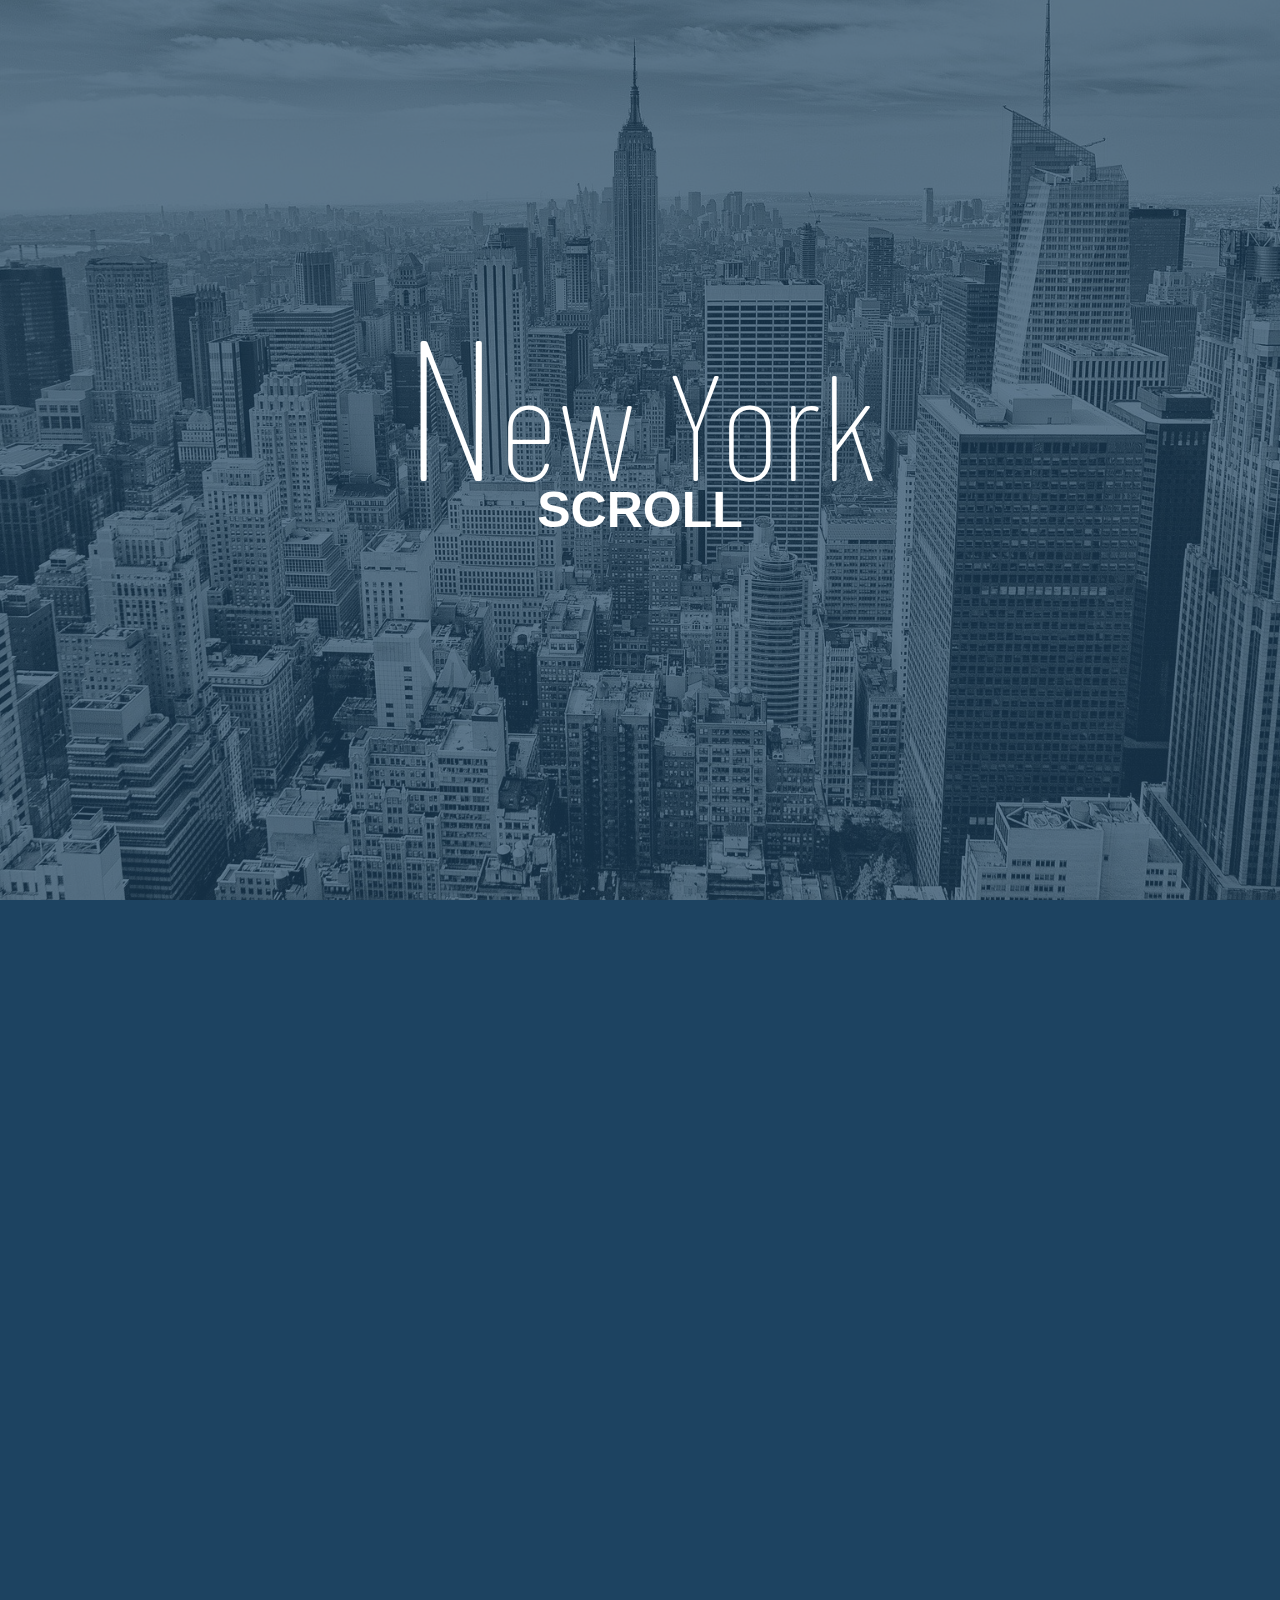
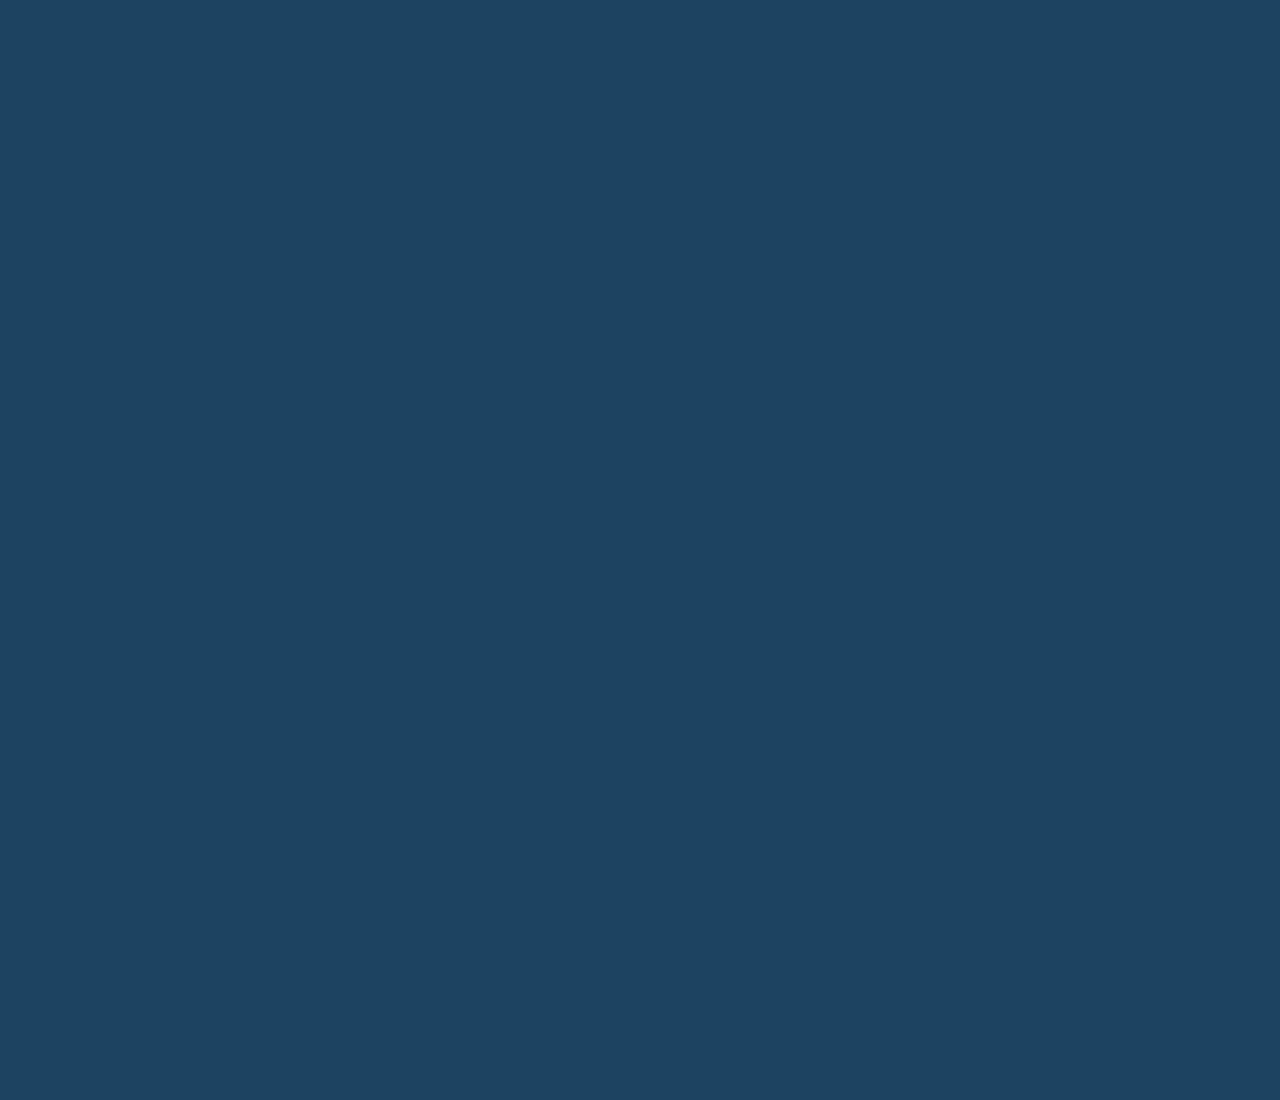
==== index.html @ 136c2e0a "Parallax Scrolling Effect" ====
<!DOCTYPE html>
<html lang="en">

<head>
    <meta charset="UTF-8">
    <meta name="viewport" content="width=device-width, initial-scale=1.0">
    <meta http-equiv="X-UA-Compatible" content="ie=edge">
    <title>Parallax scrolling effect</title>
    <link rel="stylesheet" href="style.css">
</head>

<body>
    <section class="hero">
        <img src="city.jpg" alt="" class="parallax">
        <div class="text-wrapper">
            <h1 class="headline">New York</h1>
            <h2 class="sub-headline">Scroll</h2>
        </div>
    </section>
    <section class="overflow"></section>

    <script>
        window.addEventListener('scroll', function () {
            const parallax = document.querySelector('.parallax');
            let scrollPosition = window.pageYOffset;
            // if you change the .5 the higher the number the faster the scroll  
            // add a - to the number the text scrolls down
            parallax.style.transform = 'translateY(' + scrollPosition * -.5 + 'px)';
        });
    </script>

</body>

</html>
---- style.css ----
@import url('https://fonts.googleapis.com/css2?family=Barlow+Condensed:wght@100&display=swap');

* {
    margin: 0;
    padding: 0;
    box-sizing: border-box;
}

html {
    font-size: 10px;
}

body {
    background: #1d4361;
}

.hero {
    width: 100%;
    height: 100vh;
    display: flex;
    align-items: center;
    justify-content: center;
    position: relative;
}

img {
    opacity: 0.3;
}

.text-wrapper {
    text-align: center;
}

.headline {
    font-size: 15rem;
    font-family: 'Barlow Condensed', cursive;
    font-weight: 400;
    color: #fff;
    font-weight: 100;
    line-height: .4;
}

.headline::first-letter {
    font-size: 20rem;
}

.sub-headline {
    padding-top: 30px;
    font-size: 5rem;
    font-family: 'Source Sans Pro', sans-serif;
    text-transform: uppercase;
    color: #fff;
}

.parallax {
    position: absolute;
    top: 0;
    left: 0;
    width: 100%;
    height: 100%;
    object-fit: cover;
    z-index: -1;
}

.overflow {
    height: 200vh;
}
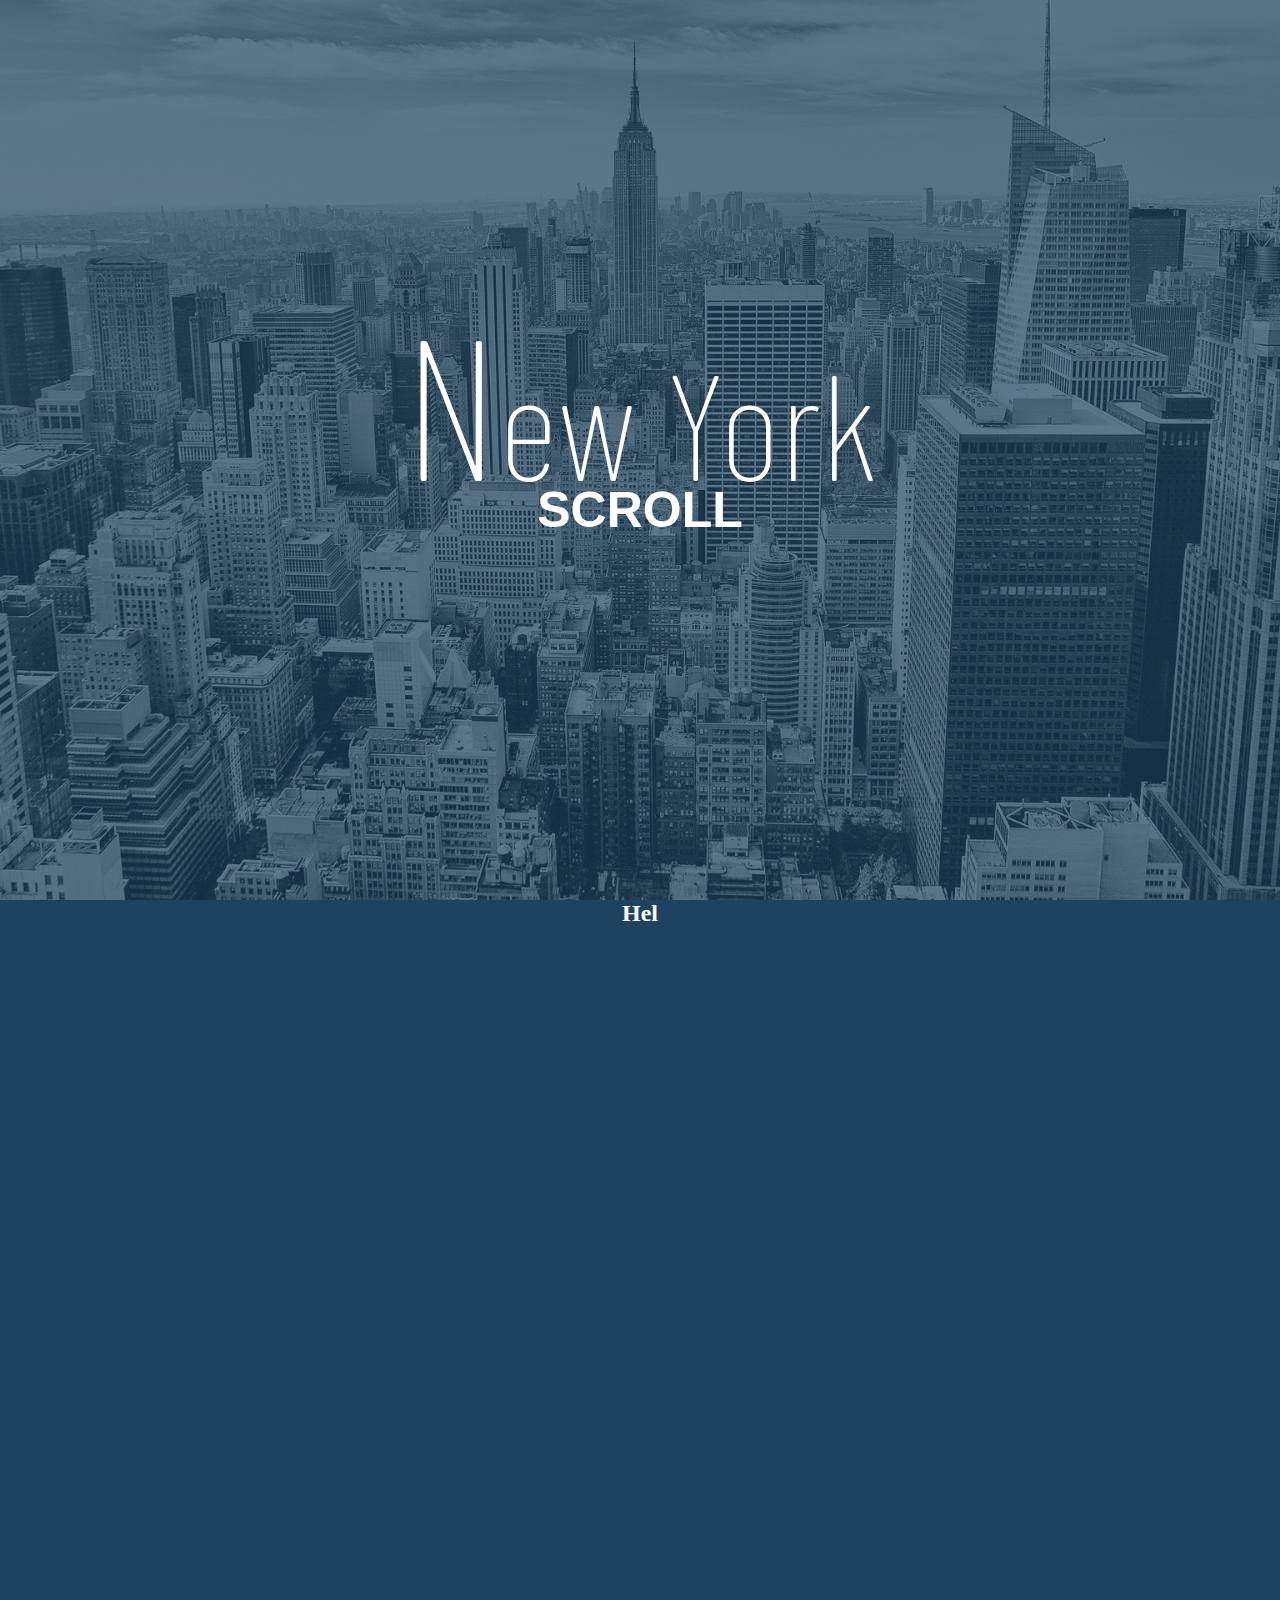
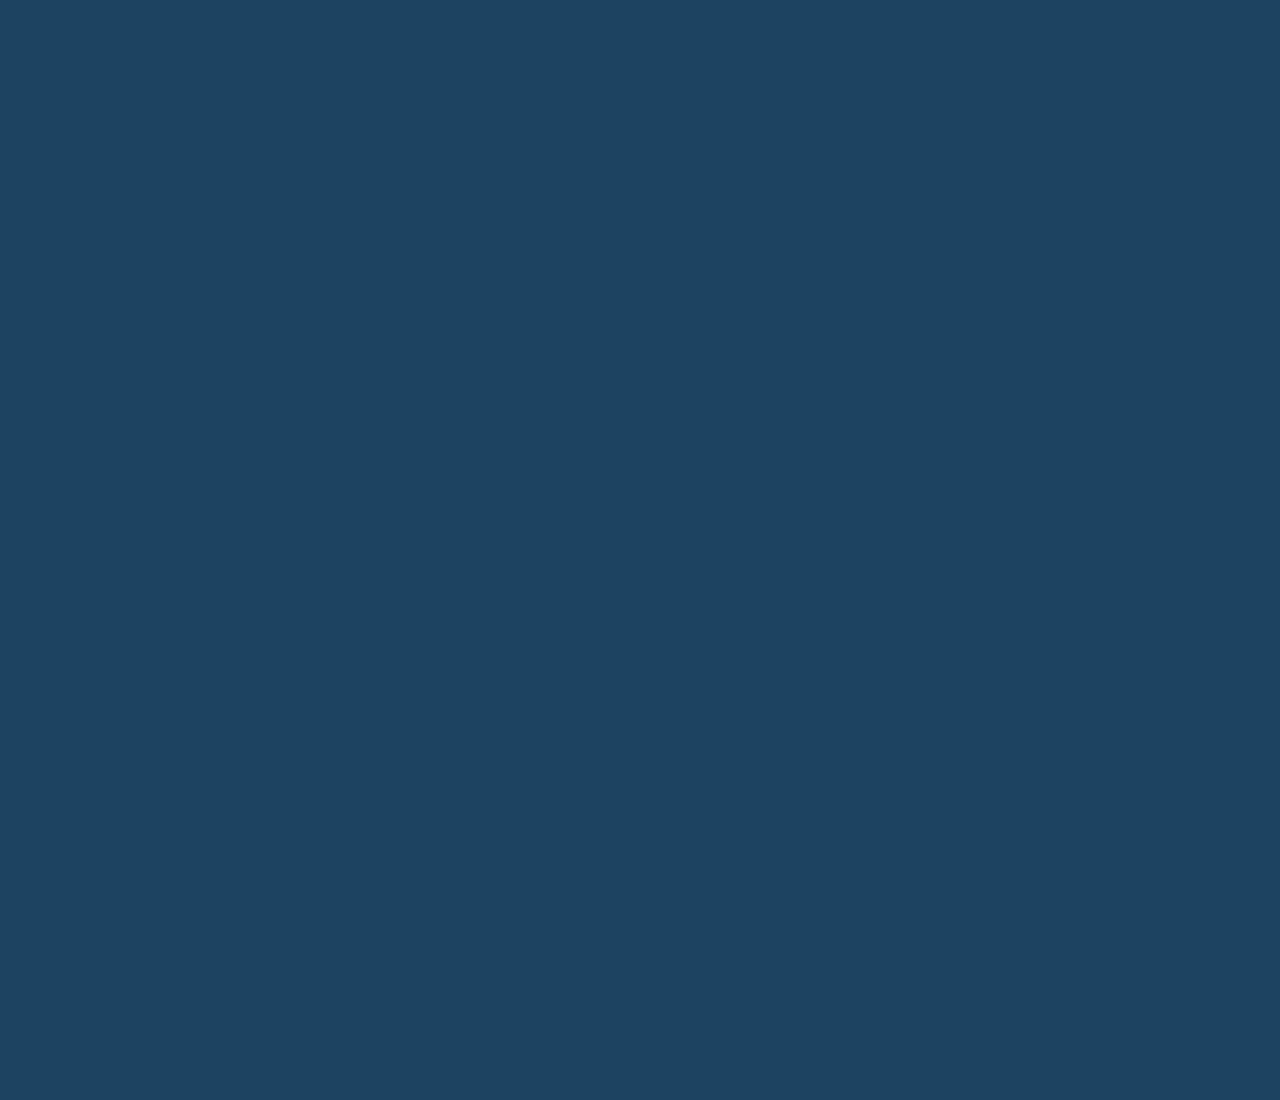
==== commit f4a320fc: "created typewriter effect" ====
--- a/index.html
+++ b/index.html
@@ -17,7 +17,10 @@
             <h2 class="sub-headline">Scroll</h2>
         </div>
     </section>
-    <section class="overflow"></section>
+    <section class="overflow">
+        <h1 id="text"></h1>
+    </section>
+
 
     <script>
         window.addEventListener('scroll', function () {
@@ -28,7 +31,7 @@
             parallax.style.transform = 'translateY(' + scrollPosition * -.5 + 'px)';
         });
     </script>
-
+    <script src="app.js"></script>
 </body>
 
 </html>--- a/style.css
+++ b/style.css
@@ -12,6 +12,8 @@
 
 body {
     background: #1d4361;
+    color: white;
+    text-align: center;
 }
 
 .hero {
@@ -64,4 +66,8 @@
 
 .overflow {
     height: 200vh;
+}
+
+#text {
+    font-size: 24px;
 }